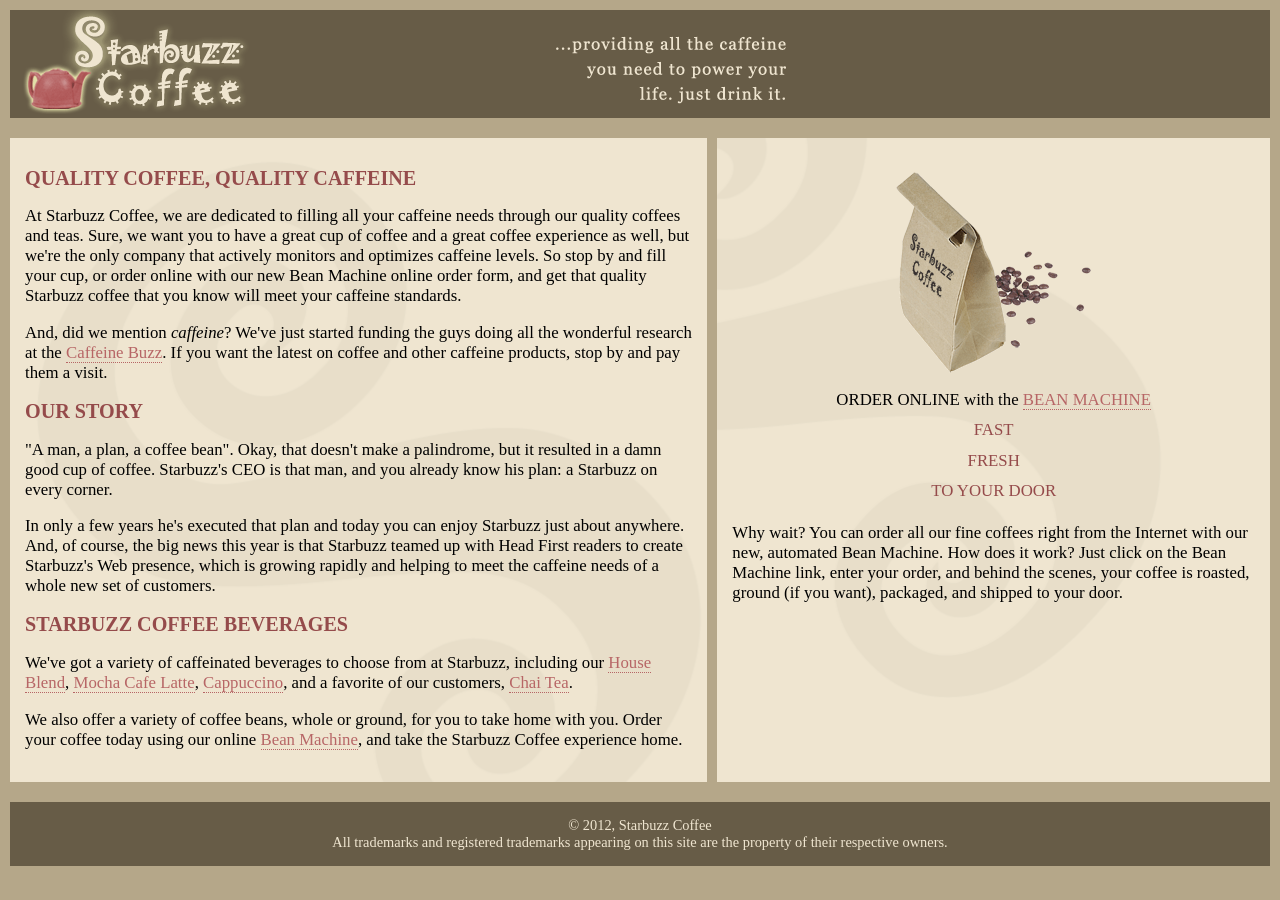
==== 10_Starbuzz_v4_Table/index.html @ 3517d320 "just v3 and v4 folder name change." ====
<!DOCTYPE html>
<html>
  <head>
    <meta charset="utf-8">
    <title>Starbuzz Coffee</title>
    <link rel="stylesheet" type="text/css" href="starbuzz.css">
  </head> 

  <body>
    <div id="header">
      <img src="images/header.gif" alt="Starbuzz Coffee header image">
    </div>
    <div id="tableContainer">
      <div id="tableRow">
        <div id="main">
          <h1>QUALITY COFFEE, QUALITY CAFFEINE</h1>
          <p>
            At Starbuzz Coffee, we are dedicated to filling all your  caffeine needs through our 
            quality coffees and teas. Sure, we want you to have a great cup of coffee and a great 
            coffee experience as well, but we're the only company that actively monitors and 
            optimizes caffeine levels. So stop by and fill your cup, or order online with our new Bean 
            Machine online order form, and get that quality Starbuzz coffee that you know will meet 
            your caffeine standards.
          </p>
          <p>
            And, did we mention <em>caffeine</em>? We've just started funding the guys doing all 
            the wonderful research at the <a href="http://buzz.headfirstlabs.com"
            title="Read all about caffeine on the Buzz">Caffeine Buzz</a>.
            If you want the latest on coffee and other caffeine products, 
            stop by and pay them a visit.
          </p>
          <h1>OUR STORY</h1>
          <p>
            "A man, a plan, a coffee bean". Okay, that doesn't make a palindrome, but it resulted
            in a damn good cup of coffee.  Starbuzz's CEO is that man, and you already know his 
            plan: a Starbuzz on every corner.
          </p> 
          <p>In only a few years he's executed that plan and today 
            you can enjoy Starbuzz just about anywhere.  And, of course, the big news this year 
            is that Starbuzz teamed up with Head First readers to create Starbuzz's Web presence,  
            which is growing rapidly and helping to meet the caffeine needs of a whole new set of 
            customers.  
          </p>
          <h1>STARBUZZ COFFEE BEVERAGES</h1>
          <p>
            We've got a variety of caffeinated beverages to choose
            from at Starbuzz, including our 
            <a href="beverages.html#house" title="House Blend">House Blend</a>,
            <a href="beverages.html#mocha" title="Mocha Cafe Latte">Mocha Cafe Latte</a>, 
            <a href="beverages.html#cappuccino" title="Cappuccino">Cappuccino</a>,
            and a favorite of our customers, 
            <a href="beverages.html#chai" title="Chai Tea">Chai Tea</a>.
          </p>
          <p>
            We also offer a variety of coffee beans, whole or ground, for you to
            take home with you.  Order your coffee today using our online
            <a href="form.html" title="form.html">Bean Machine</a>, and take
            the Starbuzz Coffee experience home.
          </p>
        </div>

        <div id="sidebar">
          <p class="beanheading">
            <img src="images/bag.gif" alt="Bean Machine bag">
            <br>
            ORDER ONLINE
            with the 
            <a href="form.html">BEAN MACHINE</a>
            <br>
            <span class="slogan">
                FAST <br>
                FRESH <br>
                TO YOUR DOOR <br>
            </span>
          </p>
          <p>
            Why wait?  You can order all our fine coffees right from the Internet with our new, 
            automated Bean Machine.  How does it work?  Just click on the Bean Machine link, 
            enter your order, and behind the scenes, your coffee is roasted, ground 
            (if you want), packaged, and shipped to your door.
          </p>
        </div>
      </div>
    </div>

    <div id="footer">
      &copy; 2012, Starbuzz Coffee
      <br>
      All trademarks and registered trademarks appearing on 
      this site are the property of their respective owners.
    </div>

  </body>
</html>
---- 10_Starbuzz_v4_Table/starbuzz.css ----
body { 
  background-color: #b5a789;
  font-family:      Georgia, "Times New Roman", Times, serif;
  font-size:        medium;
  margin:           0px;
}

#header {
  background-color: #675c47;
  margin:           10px;
  height:           108px;
}

#tableContainer {
  display: table;
  border-spacing: 10px;
}

#tableRow {
  display: table-row;
}

#main {
  display:          table-cell;
  background:       #efe5d0 url(images/background.gif) top left;
  font-size:        105%;
  padding:          15px;
  vertical-align:   top;
}

#sidebar {
  display:          table-cell;
  background:       #efe5d0 url(images/background.gif) bottom right;
  font-size:        105%;
  padding:          15px;
  vertical-align:   top;
}

#footer {
  background-color: #675c47;
  color:            #efe5d0;
  text-align:       center;
  padding:          15px;
  margin:           10px;
  font-size:        90%;
}

h1 {
  font-size:        120%;
  color:            #954b4b;
}

.slogan { color: #954b4b; }

.beanheading {
  text-align:       center;
  line-height:      1.8em;
}

a:link {
  color:            #b76666;
  text-decoration:  none;
  border-bottom:    thin dotted #b76666;
}
a:visited {
  color:            #675c47;
  text-decoration:  none;
  border-bottom:    thin dotted #675c47;
}
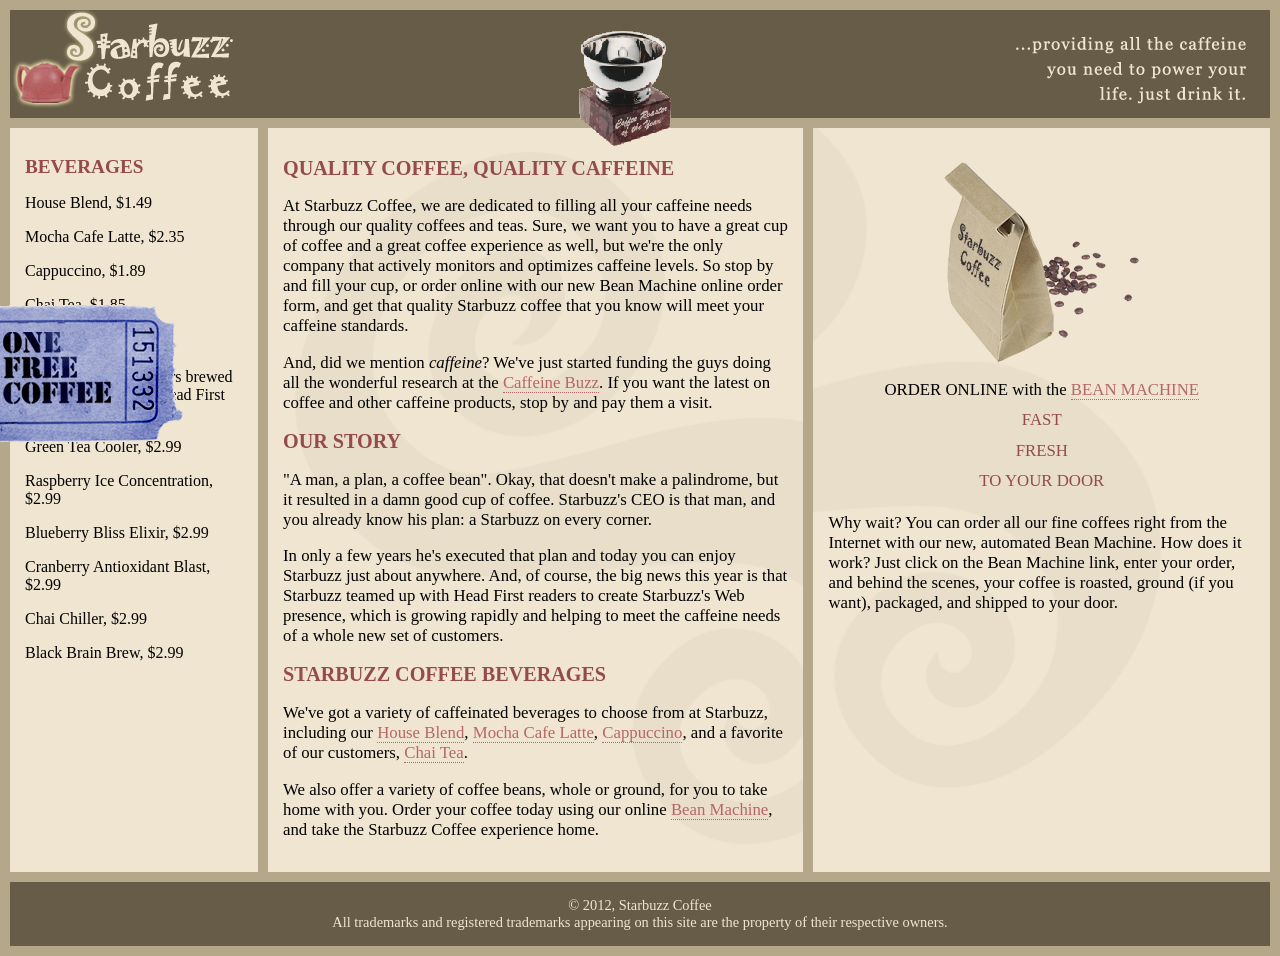
==== commit 8eeb647e: "all changes from chapter 11" ====
--- a/10_Starbuzz_v4_Table/index.html
+++ b/10_Starbuzz_v4_Table/index.html
@@ -8,10 +8,33 @@
 
   <body>
     <div id="header">
-      <img src="images/header.gif" alt="Starbuzz Coffee header image">
+      <img id="headerLogo" src="images/headerlogo2.gif" alt="Starbuzz Coffee logo image">
+      <img id="headerSlogan" src="images/headerSlogan.gif" alt="Providing all the caffeine you need to power your life.">
+    </div>
+    <div id="award">
+      <img src="images/award.gif" alt="Roaster of the Year Award">
     </div>
     <div id="tableContainer">
       <div id="tableRow">
+        <div id="drinks">
+          <h1>BEVERAGES</h1>
+            <p>House Blend, $1.49</p>
+            <p>Mocha Cafe Latte, $2.35</p>
+            <p>Cappuccino, $1.89</p>
+            <p>Chai Tea, $1.85</p>
+          <h1>ELIXIRS</h1>
+            <p>
+              We proudly serve elixirs brewed by our friends
+              at the Head First Lounge.
+            </p>
+            <p>Green Tea Cooler, $2.99</p>
+            <p>Raspberry Ice Concentration, $2.99</p>
+            <p>Blueberry Bliss Elixir, $2.99</p>
+            <p>Cranberry Antioxidant Blast, $2.99</p>
+            <p>Chai Chiller, $2.99</p>
+            <p>Black Brain Brew, $2.99</p>
+        </div>
+
         <div id="main">
           <h1>QUALITY COFFEE, QUALITY CAFFEINE</h1>
           <p>
@@ -83,6 +106,12 @@
       </div>
     </div>
 
+    <div id="coupon">
+      <a href="freecoffee.html" title="Click here to get your free coffee">
+        <img src="images/ticket.gif" alt="Starbuzz coupon ticket">
+      </a>
+    </div>
+
     <div id="footer">
       &copy; 2012, Starbuzz Coffee
       <br>
--- a/10_Starbuzz_v4_Table/starbuzz.css
+++ b/10_Starbuzz_v4_Table/starbuzz.css
@@ -7,8 +7,28 @@
 
 #header {
   background-color: #675c47;
-  margin:           10px;
+  margin:           10px 10px 0px 10px;
   height:           108px;
+}
+
+#headerSlogan {
+  float: right;
+}
+
+#award {
+  position: absolute;
+  top: 30px;
+  left: 45%;
+}
+
+#coupon {
+  position: fixed;
+  top: 300px;
+  left: -90px;
+}
+
+#coupon a, img {
+  border: none;
 }
 
 #tableContainer {
@@ -18,6 +38,14 @@
 
 #tableRow {
   display: table-row;
+}
+
+#drinks {
+  display:          table-cell;
+  background-color: #efe5d0;
+  width: 20%;
+  padding: 15px;
+  vertical-align: top;
 }
 
 #main {
@@ -41,7 +69,7 @@
   color:            #efe5d0;
   text-align:       center;
   padding:          15px;
-  margin:           10px;
+  margin:           0px 10px 10px 10px;
   font-size:        90%;
 }
 
